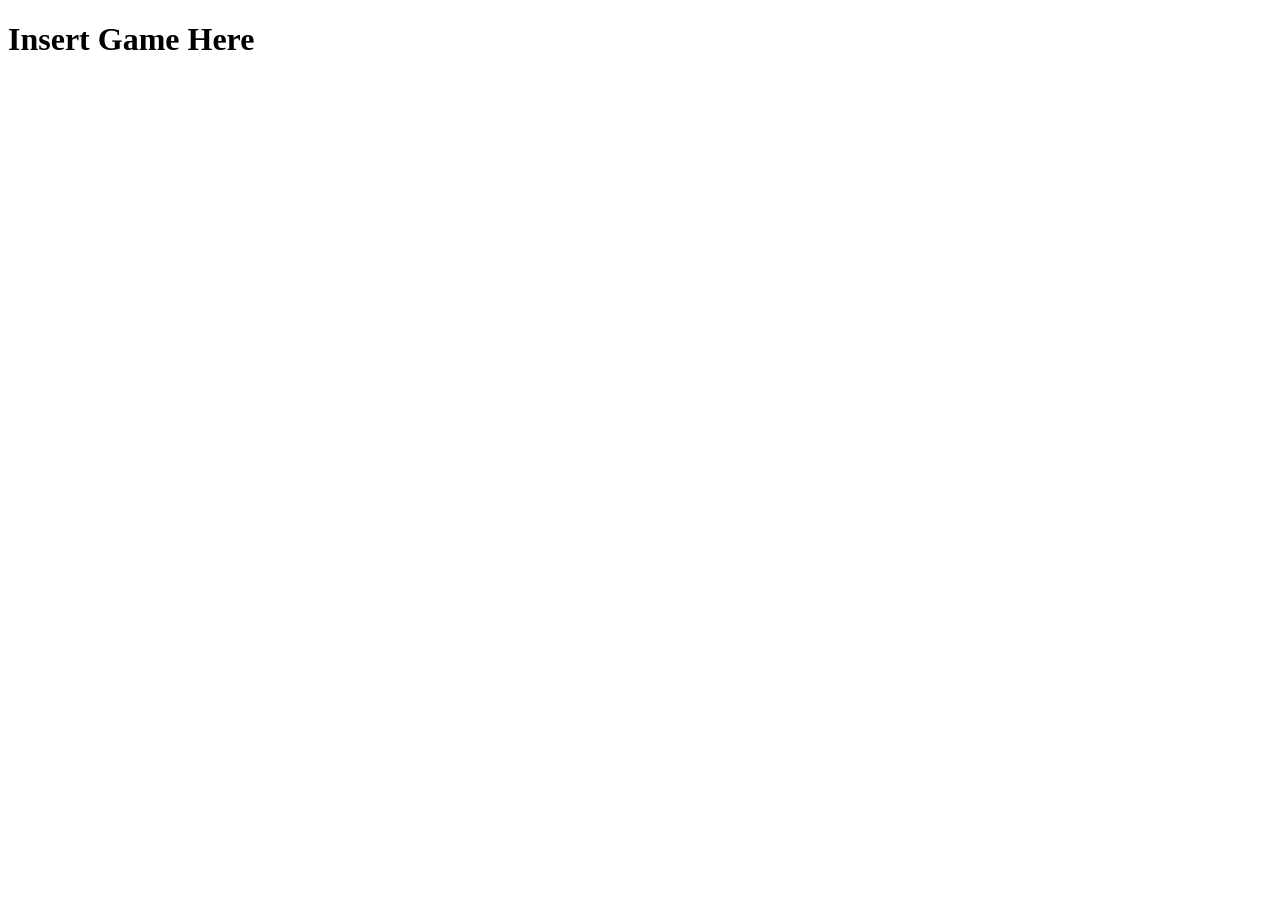
==== game.html @ 53d0c2c5 "boiler plates for game and highscores" ====
<!DOCTYPE html>
<html lang="en">
<head>
    <meta charset="UTF-8">
    <meta http-equiv="X-UA-Compatible" content="IE=edge">
    <meta name="viewport" content="width=device-width, initial-scale=1.0">
    <title>Quiz</title>
</head>
<body>
    <h1>Insert Game Here</h1>
</body>
</html>
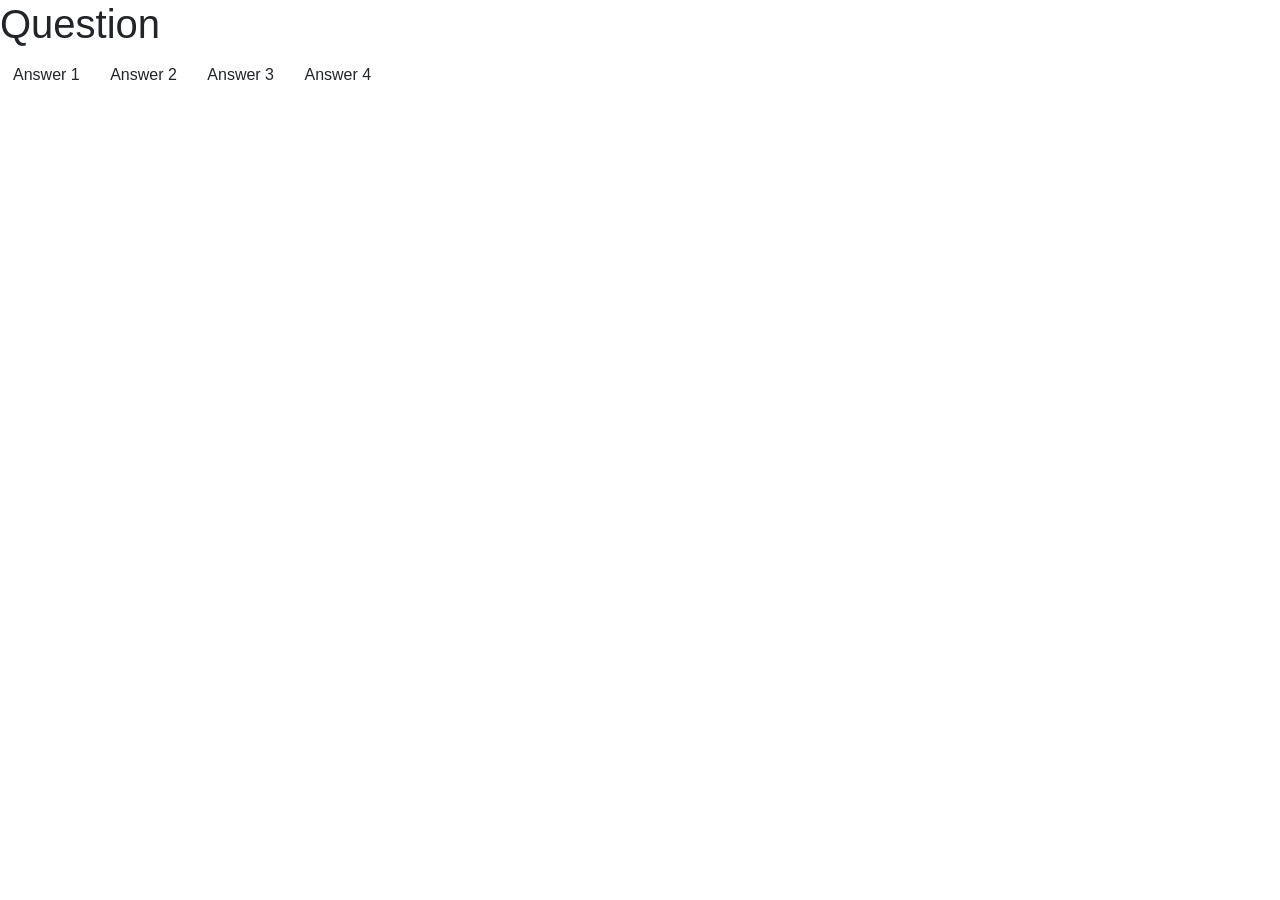
==== commit b17cad5c: "updates to game.html" ====
--- a/game.html
+++ b/game.html
@@ -5,8 +5,14 @@
     <meta http-equiv="X-UA-Compatible" content="IE=edge">
     <meta name="viewport" content="width=device-width, initial-scale=1.0">
     <title>Quiz</title>
+    <link rel="stylesheet" href="./assets/css/styling.css">
+    <link rel="stylesheet" href="https://stackpath.bootstrapcdn.com/bootstrap/4.3.1/css/bootstrap.min.css" crossorigin="anonymous">
 </head>
 <body>
-    <h1>Insert Game Here</h1>
+    <h1>Question</h1>
+    <button class="btn">Answer 1</button>
+    <button class="btn">Answer 2</button>
+    <button class="btn">Answer 3</button>
+    <button class="btn">Answer 4</button>
 </body>
 </html>
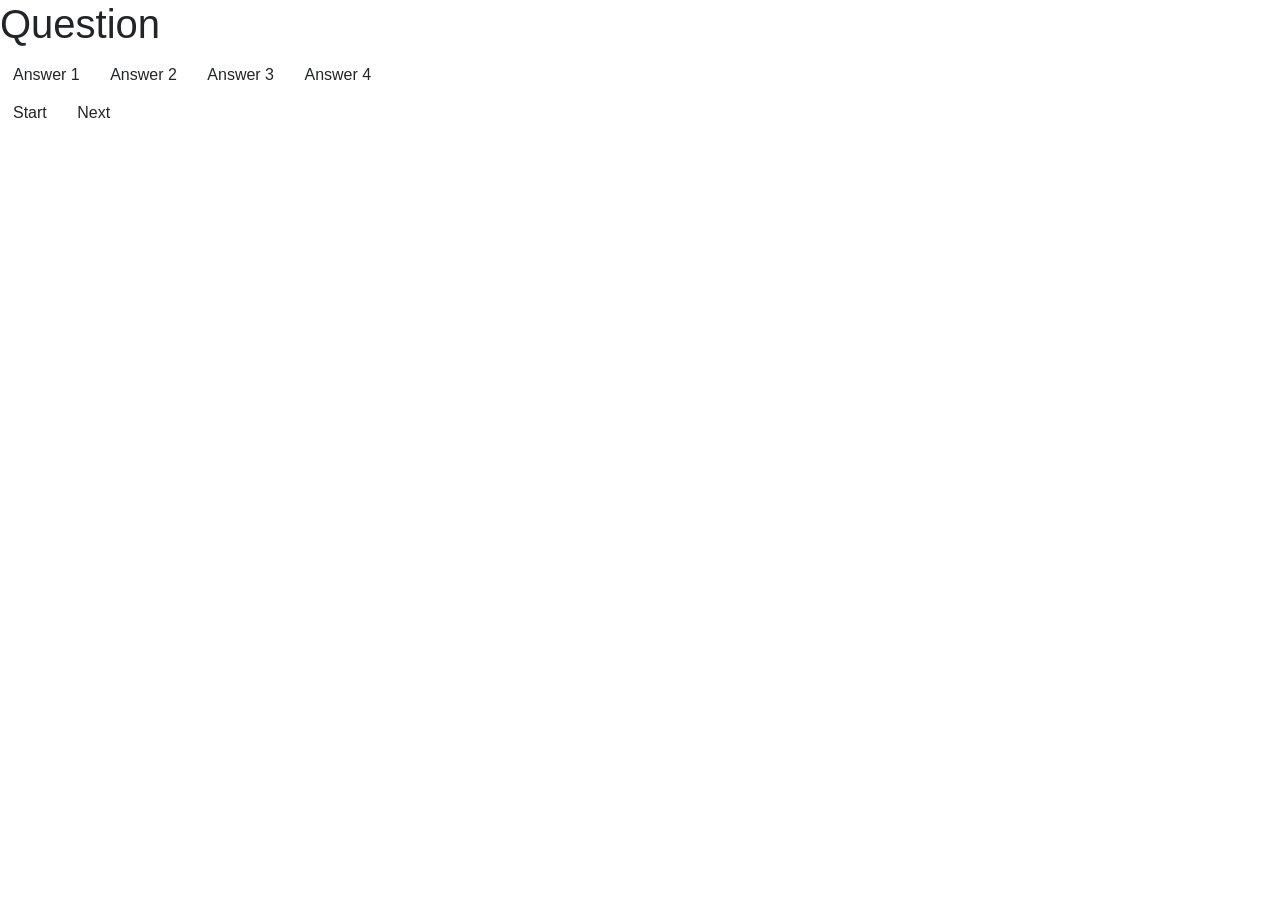
==== commit 0de70369: "added controls" ====
--- a/game.html
+++ b/game.html
@@ -9,10 +9,16 @@
     <link rel="stylesheet" href="https://stackpath.bootstrapcdn.com/bootstrap/4.3.1/css/bootstrap.min.css" crossorigin="anonymous">
 </head>
 <body>
-    <h1>Question</h1>
-    <button class="btn">Answer 1</button>
-    <button class="btn">Answer 2</button>
-    <button class="btn">Answer 3</button>
-    <button class="btn">Answer 4</button>
+    <h1 id="question">Question</h1>
+    <div id="answers">
+        <button class="btn">Answer 1</button>
+        <button class="btn">Answer 2</button>
+        <button class="btn">Answer 3</button>
+        <button class="btn">Answer 4</button>
+    </div>
+    <div id="controls">
+        <button id="start-btn" class="btn">Start</button>
+        <button id="next-btn" class="btn">Next</button>
+    </div>
 </body>
 </html>
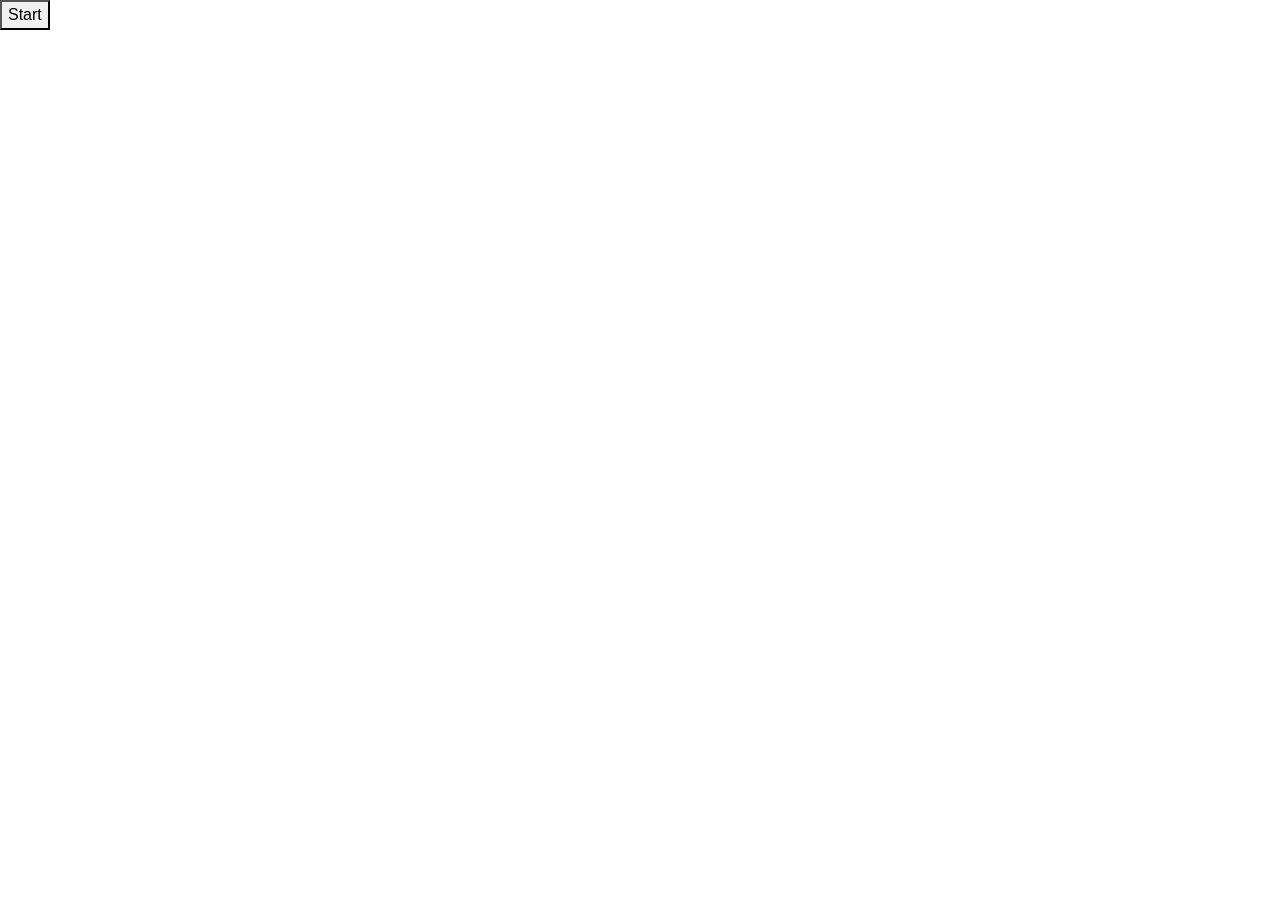
==== commit c8a82f3d: "added controls" ====
--- a/game.html
+++ b/game.html
@@ -9,16 +9,18 @@
     <link rel="stylesheet" href="https://stackpath.bootstrapcdn.com/bootstrap/4.3.1/css/bootstrap.min.css" crossorigin="anonymous">
 </head>
 <body>
-    <h1 id="question">Question</h1>
-    <div id="answers">
-        <button class="btn">Answer 1</button>
-        <button class="btn">Answer 2</button>
-        <button class="btn">Answer 3</button>
-        <button class="btn">Answer 4</button>
+    <div id="question-container" class="hide">
+        <h1>Question</h1>
+        <div>
+            <button class="btn">Answer 1</button>
+            <button class="btn">Answer 2</button>
+            <button class="btn">Answer 3</button>
+            <button class="btn">Answer 4</button>
+        </div>
     </div>
-    <div id="controls">
-        <button id="start-btn" class="btn">Start</button>
-        <button id="next-btn" class="btn">Next</button>
-    </div>
+    <button id="start-btn">Start</button>
+    <button id="next-btn" class="hide">Next</button>
+    <button id="highscores-btn" class="hide">Highscores</button>
 </body>
+<script src="./assets/js/script.js"></script>
 </html>
--- a/assets/css/styling.css
+++ b/assets/css/styling.css
@@ -0,0 +1,3 @@
+.hide {
+    display: none;
+}
